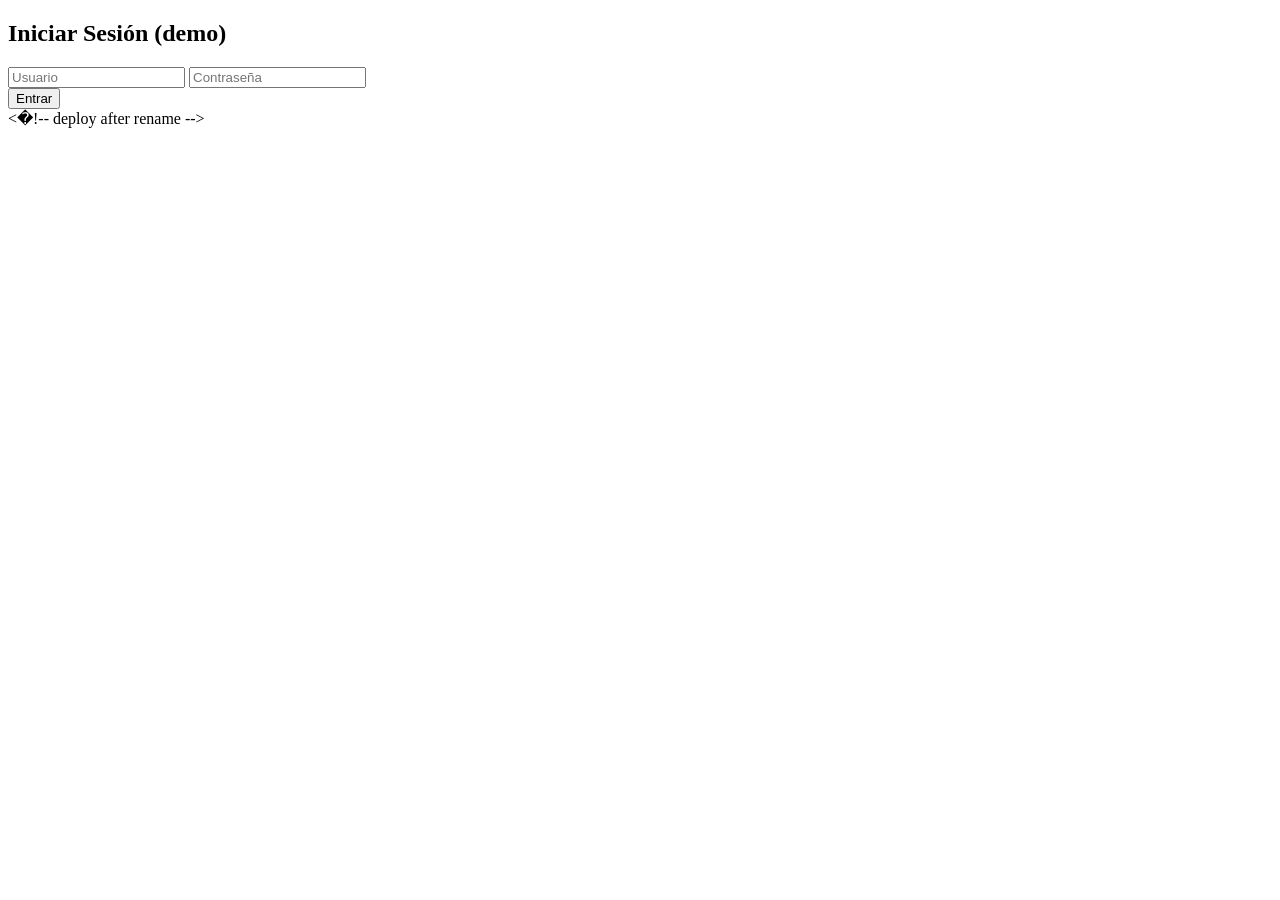
==== index.html @ 60c28c9b "deploy: edc3e0762e35ee005e8eda642b4e6b33fbd0e765" ====
<!DOCTYPE html>
<html lang="es">
<head>
    <meta charset="UTF-8">
    <meta name="viewport" content="width=device-width, initial-scale=1">
    <title>Enterprise Automation SaaS Demo</title>
    <link rel="stylesheet" href="style.css">
</head>
<body>
    <div class="container py-4">
        <div class="card mx-auto" style="max-width:400px;">
            <h2 class="text-center">Iniciar Sesión (demo)</h2>
            <form id="loginForm" onsubmit="login(event)">
                <input class="form-control" type="text" id="username" placeholder="Usuario" required>
                <input class="form-control" type="password" id="password" placeholder="Contraseña" required>
                <button class="btn btn-primary w-100 mt-2" type="submit">Entrar</button>
            </form>
        </div>
    </div>

    <script src="app.js"></script>
</body>
</html>
< ! - -   d e p l o y   a f t e r   r e n a m e   - - > 
 
 
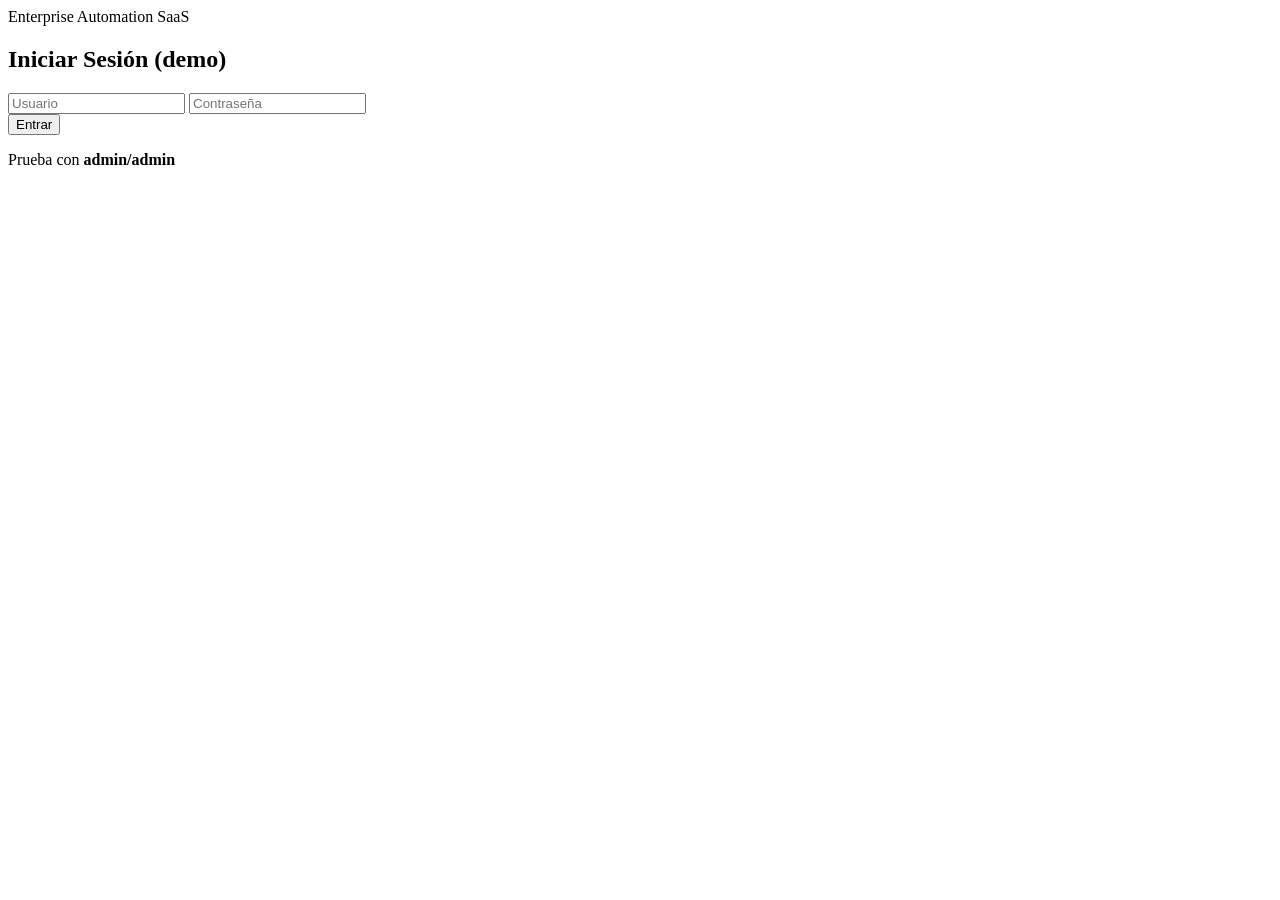
==== commit 49b9dd1e: "deploy: 497fdf5b828cc4e3de2abc330fa51d77346f9fd7" ====
--- a/index.html
+++ b/index.html
@@ -1,26 +1,104 @@
-<!DOCTYPE html>
-<html lang="es">
-<head>
-    <meta charset="UTF-8">
-    <meta name="viewport" content="width=device-width, initial-scale=1">
-    <title>Enterprise Automation SaaS Demo</title>
-    <link rel="stylesheet" href="style.css">
-</head>
-<body>
-    <div class="container py-4">
-        <div class="card mx-auto" style="max-width:400px;">
-            <h2 class="text-center">Iniciar Sesión (demo)</h2>
-            <form id="loginForm" onsubmit="login(event)">
-                <input class="form-control" type="text" id="username" placeholder="Usuario" required>
-                <input class="form-control" type="password" id="password" placeholder="Contraseña" required>
-                <button class="btn btn-primary w-100 mt-2" type="submit">Entrar</button>
-            </form>
-        </div>
-    </div>
-
-    <script src="app.js"></script>
-</body>
-</html>
-< ! - -   d e p l o y   a f t e r   r e n a m e   - - > 
- 
- +<!DOCTYPE html>
+<html lang="es">
+<head>
+    <meta charset="UTF-8">
+    <meta name="viewport" content="width=device-width, initial-scale=1">
+    <title>Enterprise Automation SaaS Demo</title>
+    <link rel="icon" href="favicon.ico">
+    <link rel="stylesheet" href="style.css">
+</head>
+<body>
+    <nav class="navbar navbar-dark bg-dark">
+        <span class="navbar-brand mb-0 h1">Enterprise Automation SaaS</span>
+    </nav>
+
+    <div id="loginScreen" class="container py-4">
+        <div class="card mx-auto" style="max-width:400px;">
+            <h2 class="text-center">Iniciar Sesión (demo)</h2>
+            <form id="loginForm" onsubmit="login(event)">
+                <input class="form-control" type="text" id="username" placeholder="Usuario" autocomplete="username" required>
+                <input class="form-control" type="password" id="password" placeholder="Contraseña" autocomplete="current-password" required>
+                <button class="btn btn-primary w-100 mt-2" type="submit">Entrar</button>
+            </form>
+            <p class="text-muted small mt-2">Prueba con <strong>admin/admin</strong></p>
+        </div>
+    </div>
+
+    <div id="dashboardScreen" class="container py-4" style="display:none;">
+        <div id="welcomeBanner" class="mb-4 bg-white p-4 rounded shadow-sm">
+            <h1 class="display-6 text-dark">Panel de control</h1>
+            <p class="lead mb-0">Gestiona procesos, usuarios y revisa auditoría desde aquí.</p>
+        </div>
+        <div class="row mb-4 justify-content-center">
+            <div class="col-12 col-md-4">
+                <div class="card p-3 text-center">
+                    <h5>Total procesos <span id="processCount" class="badge bg-primary">3</span></h5>
+                </div>
+            </div>
+            <div class="col-12 col-md-4">
+                <div class="card p-3 text-center">
+                    <h5>Usuarios <span id="userCount" class="badge bg-secondary">1</span></h5>
+                </div>
+            </div>
+            <div class="col-12 col-md-4">
+                <div class="card p-3 text-center">
+                    <h5>Entradas auditoría <span id="logCount" class="badge bg-secondary">2</span></h5>
+                </div>
+            </div>
+        </div>
+        <div class="row gy-4 justify-content-center">
+            <div class="col-12 col-md-6 col-lg-5">
+                <div class="card">
+                    <h2>Crear Proceso</h2>
+                    <form onsubmit="event.preventDefault()">
+                        <input class="form-control" type="text" placeholder="Título">
+                        <textarea class="form-control" placeholder="Descripción"></textarea>
+                        <button class="btn btn-primary mt-2" type="button">Crear</button>
+                    </form>
+                </div>
+            </div>
+            <div class="col-12 col-md-6 col-lg-5">
+                <div class="card">
+                    <h2>Procesos</h2>
+                    <ul id="processList" class="list-group">
+                        <li class="list-group-item d-flex justify-content-between align-items-center">Proceso A<span class="badge bg-secondary rounded-pill">Activo</span></li>
+                        <li class="list-group-item d-flex justify-content-between align-items-center">Proceso B<span class="badge bg-secondary rounded-pill">En curso</span></li>
+                    </ul>
+                </div>
+            </div>
+            <div class="col-12 col-md-6 col-lg-5">
+                <div class="card" id="userCard">
+                    <h2>Usuarios (admin)</h2>
+                    <form onsubmit="event.preventDefault()">
+                        <input class="form-control" type="text" placeholder="Usuario">
+                        <input class="form-control" type="password" placeholder="Contraseña">
+                        <select class="form-select">
+                            <option>usuario</option>
+                            <option>admin</option>
+                        </select>
+                        <button class="btn btn-primary" type="button">Crear usuario</button>
+                    </form>
+                    <ul class="list-group mt-2">
+                        <li class="list-group-item">admin (admin)</li>
+                    </ul>
+                </div>
+            </div>
+            <div class="col-12 col-md-6 col-lg-5">
+                <div class="card" id="logsCard">
+                    <h2>Registro de Auditoría</h2>
+                    <ul class="list-group">
+                        <li class="list-group-item">admin: inicio de sesión</li>
+                        <li class="list-group-item">admin: creó proceso</li>
+                    </ul>
+                </div>
+            </div>
+        </div>
+        <div class="mt-4">
+            <button class="btn btn-outline-danger" onclick="logout()">Cerrar sesión</button>
+        </div>
+    </div>
+
+    <script src="app.js"></script>
+    <!-- demo published at GitHub Pages -->
+</body>
+</html>
